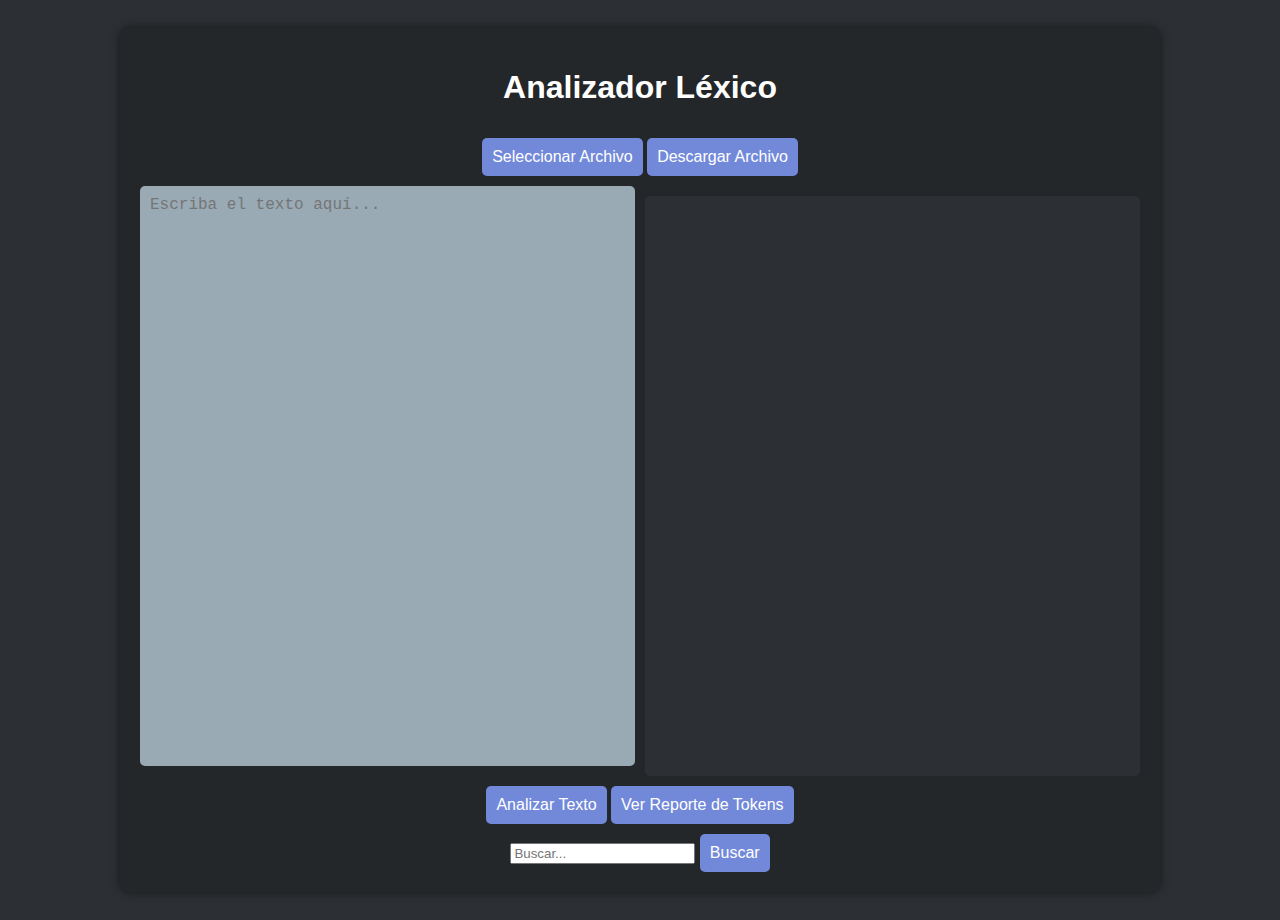
==== index3.html @ b8859b35 "corrigiendo errores en la interfaz" ====
<!DOCTYPE html>
<html lang="es">
<head>
    <meta charset="UTF-8">
    <meta name="viewport" content="width=device-width, initial-scale=1.0">
    <title>Analizador Léxico</title>
    <style>
        body {
            font-family: Arial, sans-serif;
            background-color: #2c2f33;
            color: white;
            text-align: center;
            padding: 20px;
        }
        .container {
            max-width: 1000px; 
            margin: auto;
            background-color: #23272a;
            padding: 20px;
            border-radius: 10px;
            box-shadow: 0px 0px 10px rgba(0, 0, 0, 0.5);
        }
        .textarea-container {
            display: flex; 
            gap: 10px; 
        }
        textarea {
            width: 48%; 
            height: 560px; 
            margin-top: 10px;
            padding: 10px;
            font-size: 16px;
            border-radius: 5px;
            border: none;
            background-color: #99aab5;
            color: black;
            resize: none; 
            overflow: auto;
            white-space: pre-wrap;
        }
        .output {
            margin-top: 20px;
            background-color: #2c2f33;
            color: white;
        }
        button {
            margin-top: 10px;
            padding: 10px;
            border: none;
            border-radius: 5px;
            background-color: #7289da;
            color: white;
            cursor: pointer;
            font-size: 16px;
        }
        button:hover {
            background-color: #5b6eae;
        }
        .highlight {
            background-color: yellow;
            color: black;
        }

        #inputArchivo {
            display: none;
        }
    </style>
</head>
<body>
    <div class="container">
        <h1>Analizador Léxico</h1>
        <button onclick="seleccionarArchivo()">Seleccionar Archivo</button>
        <button onclick="descargarArchivo()">Descargar Archivo</button>
        <div class="textarea-container"> <!-- Contenedor flexible para los textarea -->
            <textarea id="editor" placeholder="Escriba el texto aquí..." oninput="copiarTexto()"></textarea>
            <textarea id="salida" class="output" readonly></textarea>
        </div>
        <button onclick="analizarTexto()">Analizar Texto</button>
        <button onclick="verReporteTokens()">Ver Reporte de Tokens</button>
        <input type="file" id="inputArchivo">
        <div id="resultados"></div>
        <input type="text" id="buscar" placeholder="Buscar...">
        <button onclick="buscarTexto()">Buscar</button>
    </div>
    <script src="selectorArchivo.js"></script>
    <script src="Token.js"></script>
    <script src="ErrorLexico.js"></script>
    <script src="AnalizadorLexico.js"></script>
    <script src="poblarTabla.js"></script>
    <script src="Main.js"></script>
    <script src="Funciones.js"></script>
    <script>
        function verReporteTokens() {
            window.location.href = 'ReporteToken.html';
        }

        function copiarTexto() {
            let texto = document.getElementById('editor').value;
            document.getElementById('salida').value = texto;
        }

        function buscarTexto() {
            let texto = document.getElementById('salida').value;
            let buscar = document.getElementById('buscar').value;
            let regex = new RegExp(`(${buscar})`, 'gi');
            let resaltado = texto.replace(regex, '<span class="highlight">$1</span>');
            document.getElementById('salida').innerHTML = resaltado.replace(/\n/g, '<br>');
        }

        function ajustarTextarea() {
            let textarea = document.getElementById('editor');
            textarea.style.height = 'auto';
            textarea.style.height = textarea.scrollHeight + 'px';
        }
    </script>
</body>
</html>
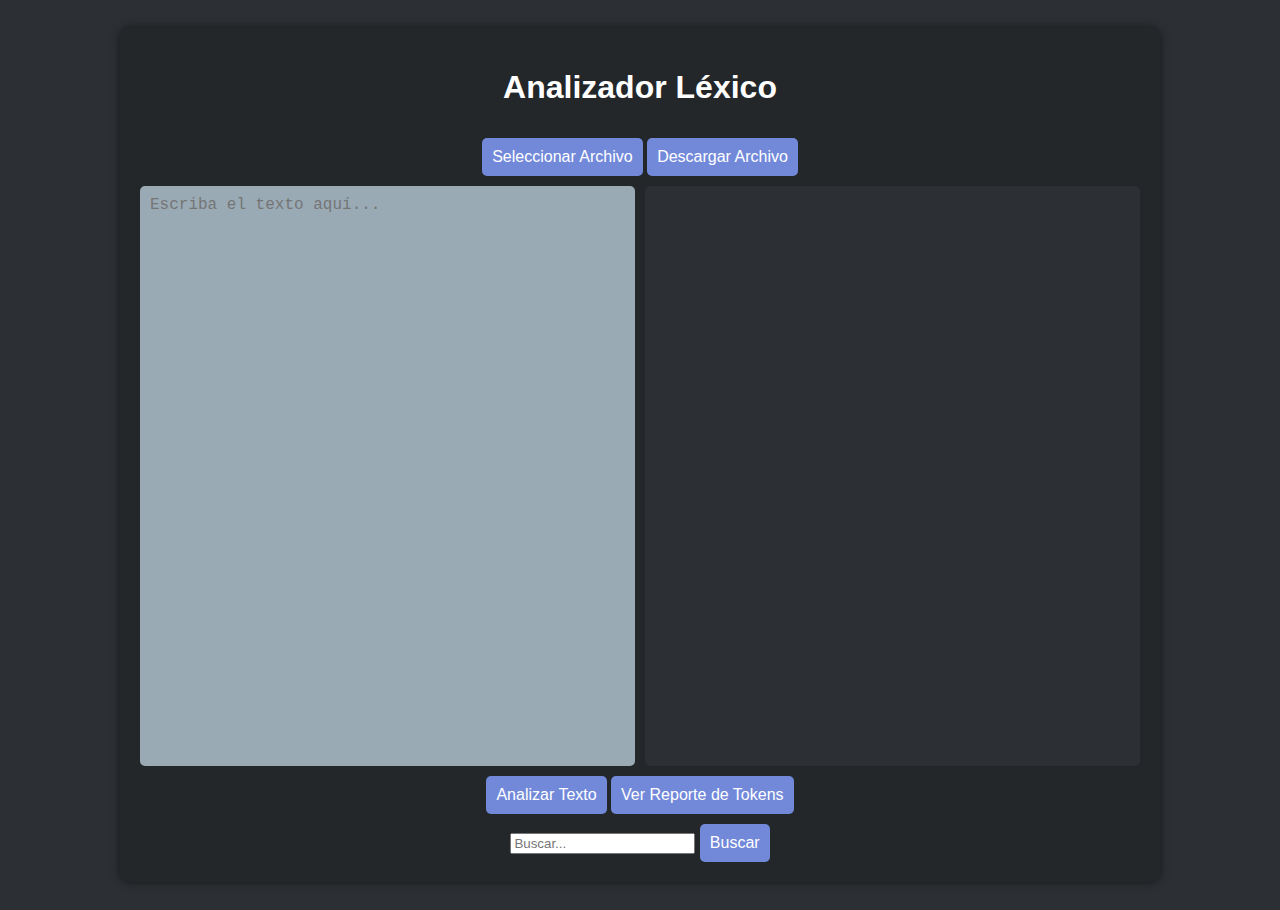
==== commit e2a74da8: "pruebas para la busqueda" ====
--- a/index3.html
+++ b/index3.html
@@ -39,9 +39,17 @@
             white-space: pre-wrap;
         }
         .output {
-            margin-top: 20px;
+            width: 48%;
+            height: 560px;
+            margin-top: 10px;
+            padding: 10px;
+            font-size: 16px;
+            border-radius: 5px;
             background-color: #2c2f33;
             color: white;
+            overflow-y: auto;
+            white-space: pre-wrap;
+            text-align: left; 
         }
         button {
             margin-top: 10px;
@@ -60,7 +68,6 @@
             background-color: yellow;
             color: black;
         }
-
         #inputArchivo {
             display: none;
         }
@@ -71,16 +78,17 @@
         <h1>Analizador Léxico</h1>
         <button onclick="seleccionarArchivo()">Seleccionar Archivo</button>
         <button onclick="descargarArchivo()">Descargar Archivo</button>
-        <div class="textarea-container"> <!-- Contenedor flexible para los textarea -->
+        <div class="textarea-container">
             <textarea id="editor" placeholder="Escriba el texto aquí..." oninput="copiarTexto()"></textarea>
-            <textarea id="salida" class="output" readonly></textarea>
+            <div id="salida" class="output" readonly></div>
         </div>
         <button onclick="analizarTexto()">Analizar Texto</button>
         <button onclick="verReporteTokens()">Ver Reporte de Tokens</button>
         <input type="file" id="inputArchivo">
         <div id="resultados"></div>
         <input type="text" id="buscar" placeholder="Buscar...">
-        <button onclick="buscarTexto()">Buscar</button>
+        <button onclick="buscar()">Buscar</button>
+        <div id="resultadosBusqueda"></div> <!-- Mostrar resultados de búsqueda -->
     </div>
     <script src="selectorArchivo.js"></script>
     <script src="Token.js"></script>
@@ -89,6 +97,7 @@
     <script src="poblarTabla.js"></script>
     <script src="Main.js"></script>
     <script src="Funciones.js"></script>
+    <script src="Busqueda.js"></script> 
     <script>
         function verReporteTokens() {
             window.location.href = 'ReporteToken.html';
@@ -96,15 +105,19 @@
 
         function copiarTexto() {
             let texto = document.getElementById('editor').value;
-            document.getElementById('salida').value = texto;
+            document.getElementById('salida').innerText = texto;
         }
 
-        function buscarTexto() {
-            let texto = document.getElementById('salida').value;
+        function buscar() {
+            let texto = document.getElementById('editor').value;
             let buscar = document.getElementById('buscar').value;
-            let regex = new RegExp(`(${buscar})`, 'gi');
-            let resaltado = texto.replace(regex, '<span class="highlight">$1</span>');
-            document.getElementById('salida').innerHTML = resaltado.replace(/\n/g, '<br>');
+            let resultado = Busqueda.buscarTexto(texto, buscar);
+
+            // Mostrar el texto resaltado
+            document.getElementById('salida').innerHTML = resultado.textoResaltado;
+
+            // Mostrar cantidad de coincidencias
+            document.getElementById('resultadosBusqueda').innerText = `Se encontraron ${resultado.coincidencias} coincidencias.`;
         }
 
         function ajustarTextarea() {
@@ -114,4 +127,4 @@
         }
     </script>
 </body>
-</html>+</html>
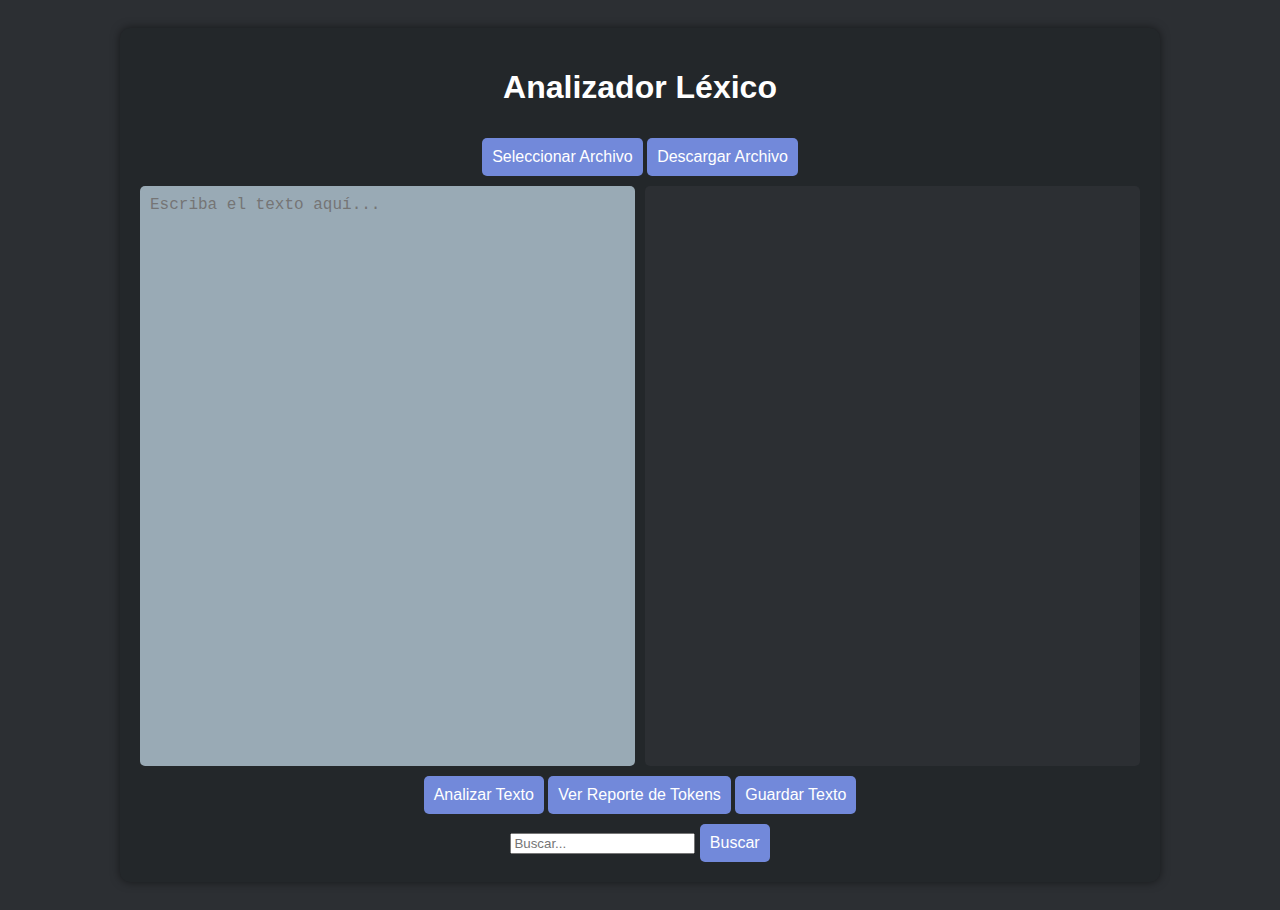
==== commit 38757f2e: "elementos para guardar el archivo" ====
--- a/index3.html
+++ b/index3.html
@@ -71,6 +71,9 @@
         #inputArchivo {
             display: none;
         }
+        #inputGuardar { 
+            display: none;
+        }
     </style>
 </head>
 <body>
@@ -84,11 +87,14 @@
         </div>
         <button onclick="analizarTexto()">Analizar Texto</button>
         <button onclick="verReporteTokens()">Ver Reporte de Tokens</button>
+        <button onclick="abrirGuardarComo()">Guardar Texto</button> <!-- Botón para abrir el diálogo de guardar -->
         <input type="file" id="inputArchivo">
+        <input type="file" id="inputGuardar" nwdirectory> <!-- input tipo file para guardar archivo -->
         <div id="resultados"></div>
         <input type="text" id="buscar" placeholder="Buscar...">
         <button onclick="buscar()">Buscar</button>
         <div id="resultadosBusqueda"></div> <!-- Mostrar resultados de búsqueda -->
+
     </div>
     <script src="selectorArchivo.js"></script>
     <script src="Token.js"></script>
@@ -98,6 +104,7 @@
     <script src="Main.js"></script>
     <script src="Funciones.js"></script>
     <script src="Busqueda.js"></script> 
+    <script src="GuardarArchivo.js"></script> 
     <script>
         function verReporteTokens() {
             window.location.href = 'ReporteToken.html';
@@ -125,6 +132,14 @@
             textarea.style.height = 'auto';
             textarea.style.height = textarea.scrollHeight + 'px';
         }
+
+        function abrirGuardarComo() {
+            const texto = document.getElementById('editor').value;
+            const nombreArchivo = prompt("Nombre del archivo:", "analizado.txt");
+            if (nombreArchivo) {
+                GuardarTexto.guardarComoArchivo(texto, nombreArchivo);
+            }
+        }
     </script>
 </body>
 </html>
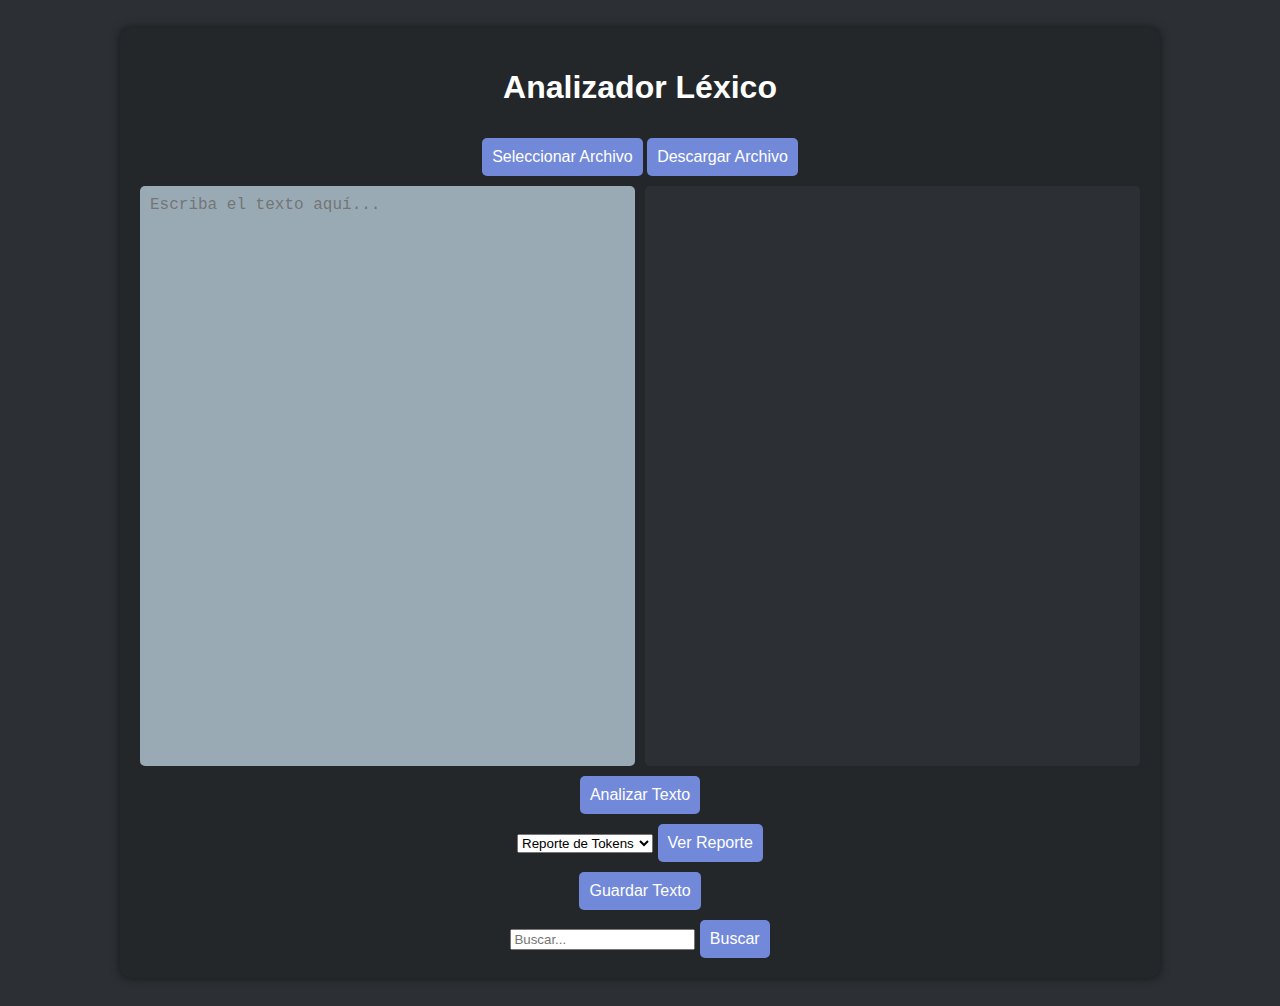
==== commit 2c775f47: "corrigiendo errores" ====
--- a/index3.html
+++ b/index3.html
@@ -86,7 +86,13 @@
             <div id="salida" class="output" readonly></div>
         </div>
         <button onclick="analizarTexto()">Analizar Texto</button>
-        <button onclick="verReporteTokens()">Ver Reporte de Tokens</button>
+        <div>
+            <select id="seleccionReporte">
+                <option value="ReporteToken.html">Reporte de Tokens</option>
+                <option value="ReporteErrores.html">Reporte de Errores</option>
+            </select>
+            <button onclick="verReporte()">Ver Reporte</button>
+        </div>
         <button onclick="abrirGuardarComo()">Guardar Texto</button> <!-- Botón para abrir el diálogo de guardar -->
         <input type="file" id="inputArchivo">
         <input type="file" id="inputGuardar" nwdirectory> <!-- input tipo file para guardar archivo -->
@@ -106,8 +112,9 @@
     <script src="Busqueda.js"></script> 
     <script src="GuardarArchivo.js"></script> 
     <script>
-        function verReporteTokens() {
-            window.location.href = 'ReporteToken.html';
+        function verReporte() {
+            const seleccion = document.getElementById('seleccionReporte').value;
+            window.location.href = seleccion;
         }
 
         function copiarTexto() {
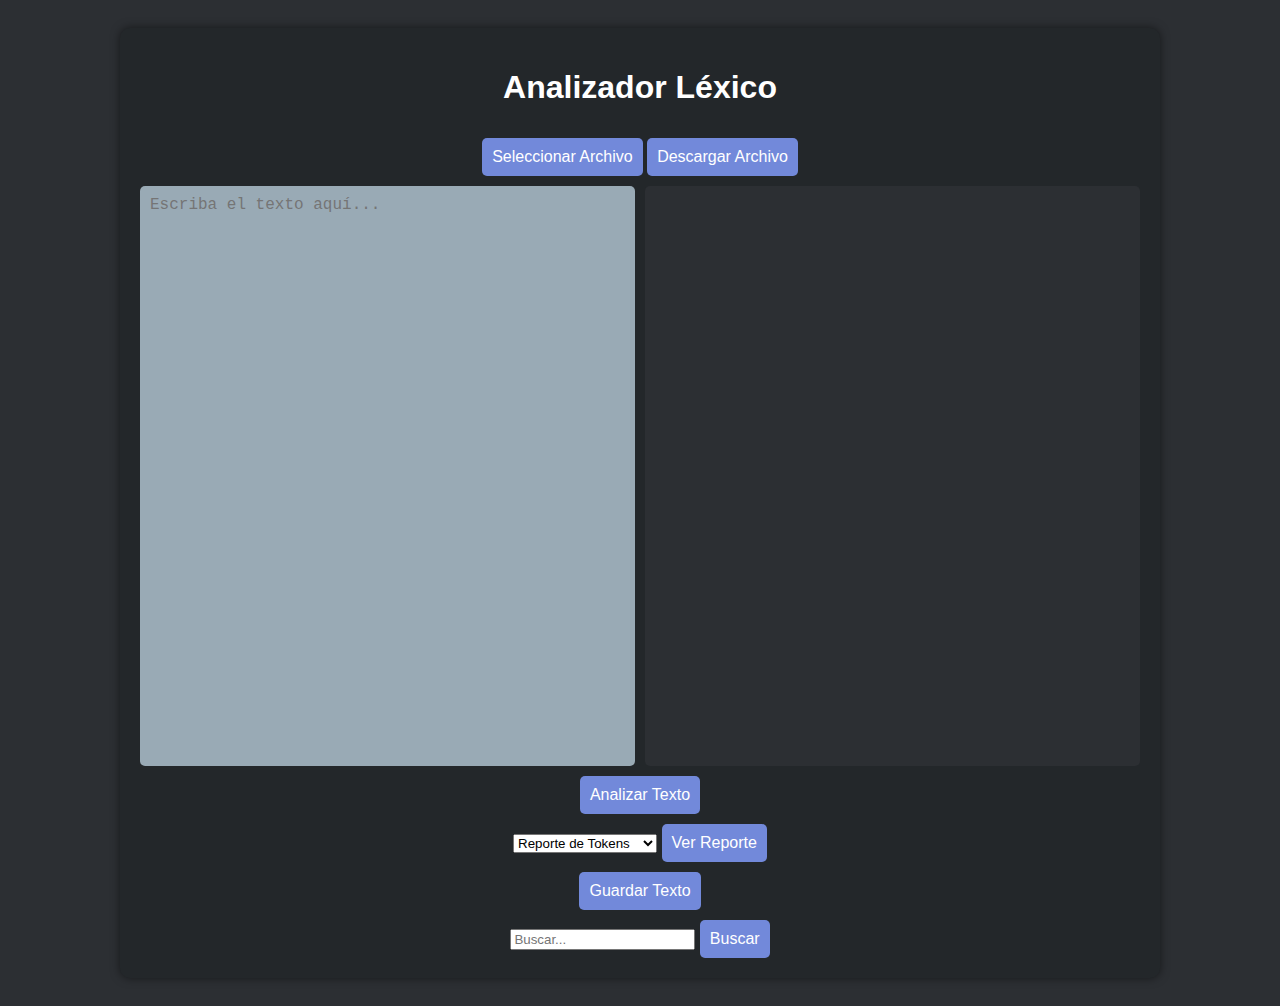
==== commit a00507f8: "recuento de tokens" ====
--- a/index3.html
+++ b/index3.html
@@ -90,6 +90,7 @@
             <select id="seleccionReporte">
                 <option value="ReporteToken.html">Reporte de Tokens</option>
                 <option value="ReporteErrores.html">Reporte de Errores</option>
+                <option value="RecuentoTokens.html">Recuento de Tokens</option>
             </select>
             <button onclick="verReporte()">Ver Reporte</button>
         </div>
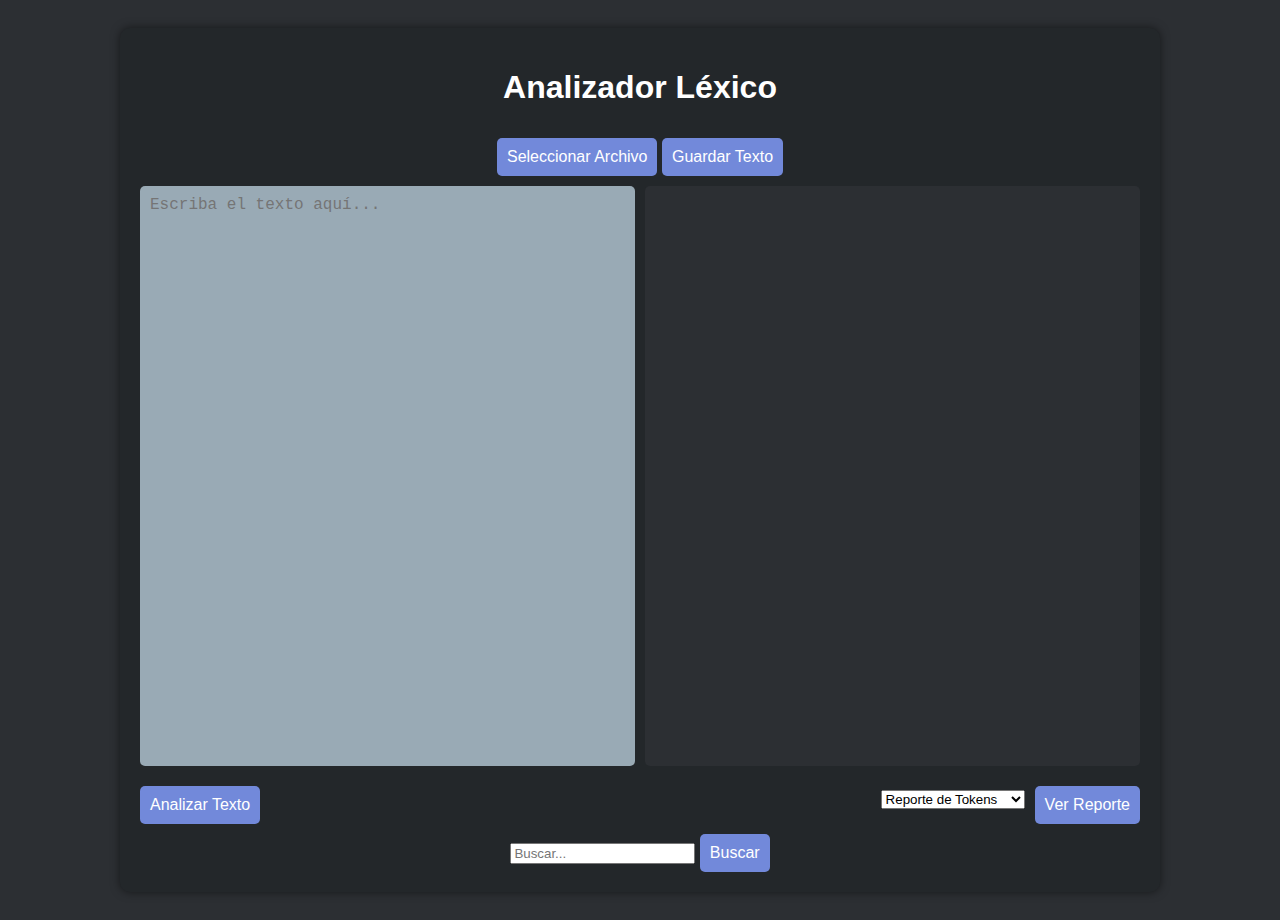
==== commit 2bc69a74: "corrigiendo posicion de los elementos" ====
--- a/index3.html
+++ b/index3.html
@@ -74,27 +74,39 @@
         #inputGuardar { 
             display: none;
         }
+        .button-container {
+            display: flex;
+            align-items: center;
+            justify-content: space-between;
+            margin-top: 10px;
+        }
+        .report-container {
+            display: flex;
+            align-items: center;
+            gap: 10px;
+        }
     </style>
 </head>
 <body>
     <div class="container">
         <h1>Analizador Léxico</h1>
         <button onclick="seleccionarArchivo()">Seleccionar Archivo</button>
-        <button onclick="descargarArchivo()">Descargar Archivo</button>
+        <button onclick="abrirGuardarComo()">Guardar Texto</button> <!-- Botón para abrir el diálogo de guardar -->
         <div class="textarea-container">
             <textarea id="editor" placeholder="Escriba el texto aquí..." oninput="copiarTexto()"></textarea>
             <div id="salida" class="output" readonly></div>
         </div>
-        <button onclick="analizarTexto()">Analizar Texto</button>
-        <div>
-            <select id="seleccionReporte">
-                <option value="ReporteToken.html">Reporte de Tokens</option>
-                <option value="ReporteErrores.html">Reporte de Errores</option>
-                <option value="RecuentoTokens.html">Recuento de Tokens</option>
-            </select>
-            <button onclick="verReporte()">Ver Reporte</button>
+        <div class="button-container">
+            <button onclick="analizarTexto()">Analizar Texto</button>
+            <div class="report-container">
+                <select id="seleccionReporte">
+                    <option value="ReporteToken.html">Reporte de Tokens</option>
+                    <option value="ReporteErrores.html">Reporte de Errores</option>
+                    <option value="RecuentoTokens.html">Recuento de Tokens</option>
+                </select>
+                <button onclick="verReporte()">Ver Reporte</button>
+            </div>
         </div>
-        <button onclick="abrirGuardarComo()">Guardar Texto</button> <!-- Botón para abrir el diálogo de guardar -->
         <input type="file" id="inputArchivo">
         <input type="file" id="inputGuardar" nwdirectory> <!-- input tipo file para guardar archivo -->
         <div id="resultados"></div>
@@ -148,6 +160,22 @@
                 GuardarTexto.guardarComoArchivo(texto, nombreArchivo);
             }
         }
+
+        function analizarTexto() {
+            // Código para analizar el texto aquí
+            const texto = document.getElementById('editor').value;
+            const analizador = new AnalizadorLexico(texto);
+            analizador.analizar();
+            analizador.imprimirTokens();
+            analizador.imprimirErrores();
+
+            // Guardar los tokens y errores en sessionStorage
+            sessionStorage.setItem('tokens', JSON.stringify(analizador.tokens));
+            sessionStorage.setItem('errores', JSON.stringify(analizador.errores));
+
+            // Mostrar alert
+            alert("Texto Analizado");
+        }
     </script>
 </body>
-</html>
+</html>